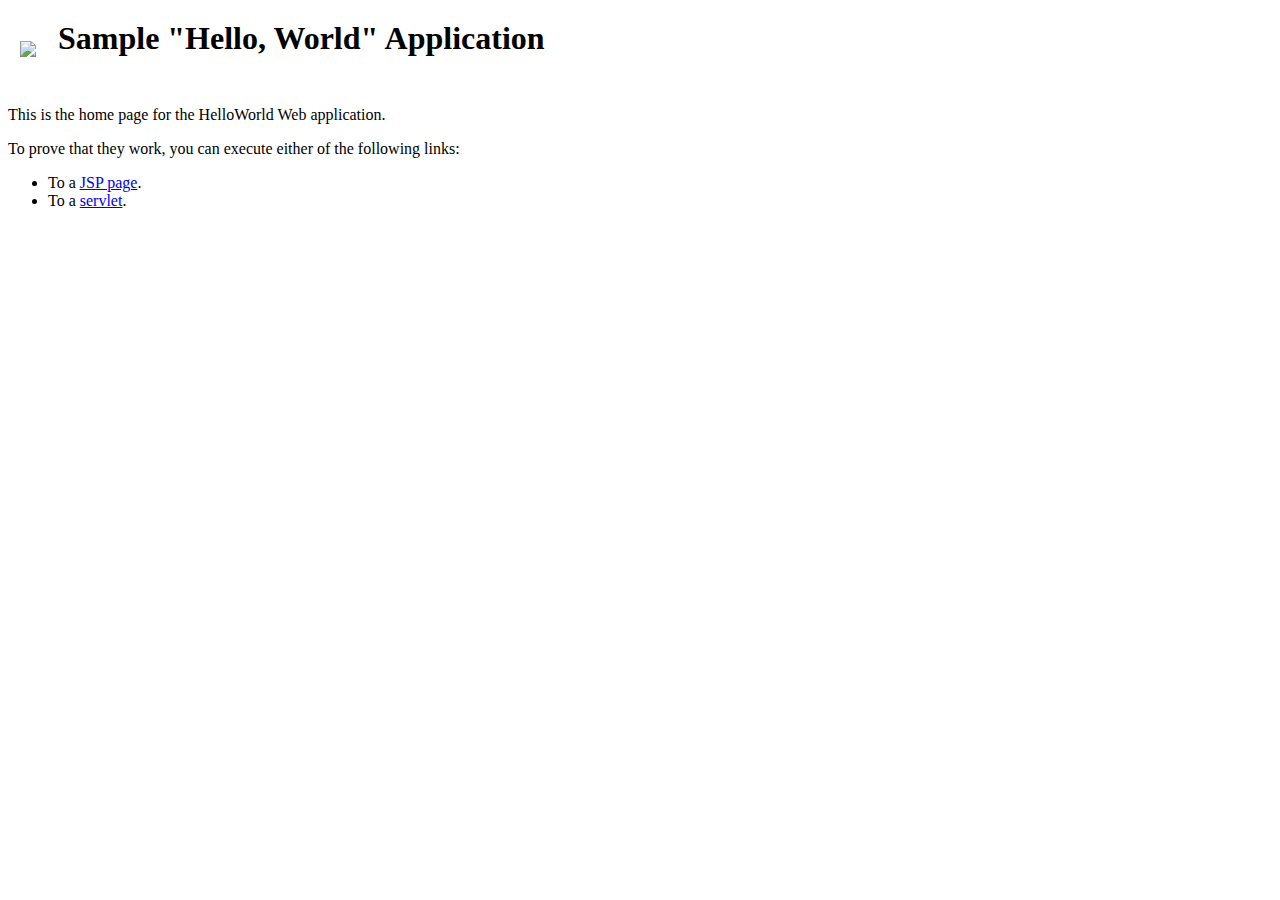
==== index.html @ a48a2fe5 "dd" ====
<html>
  <head>
      <title>Sample "Hello, World" Application</title>
        </head>
	  <body bgcolor=white>

	      <table border="0" cellpadding="10">
	            <tr>
		            <td>
			              <img src="images/springsource.png">
				              </td>
					              <td>
						                <h1>Sample "Hello, World" Application</h1>
								        </td>
									      </tr>
									          </table>

										      <p>This is the home page for the HelloWorld Web application. </p>
										          <p>To prove that they work, you can execute either of the following links:
											      <ul>
											            <li>To a <a href="hello.jsp">JSP page</a>.
												          <li>To a <a href="hello">servlet</a>.
													      </ul>

													        </body>
														</html>
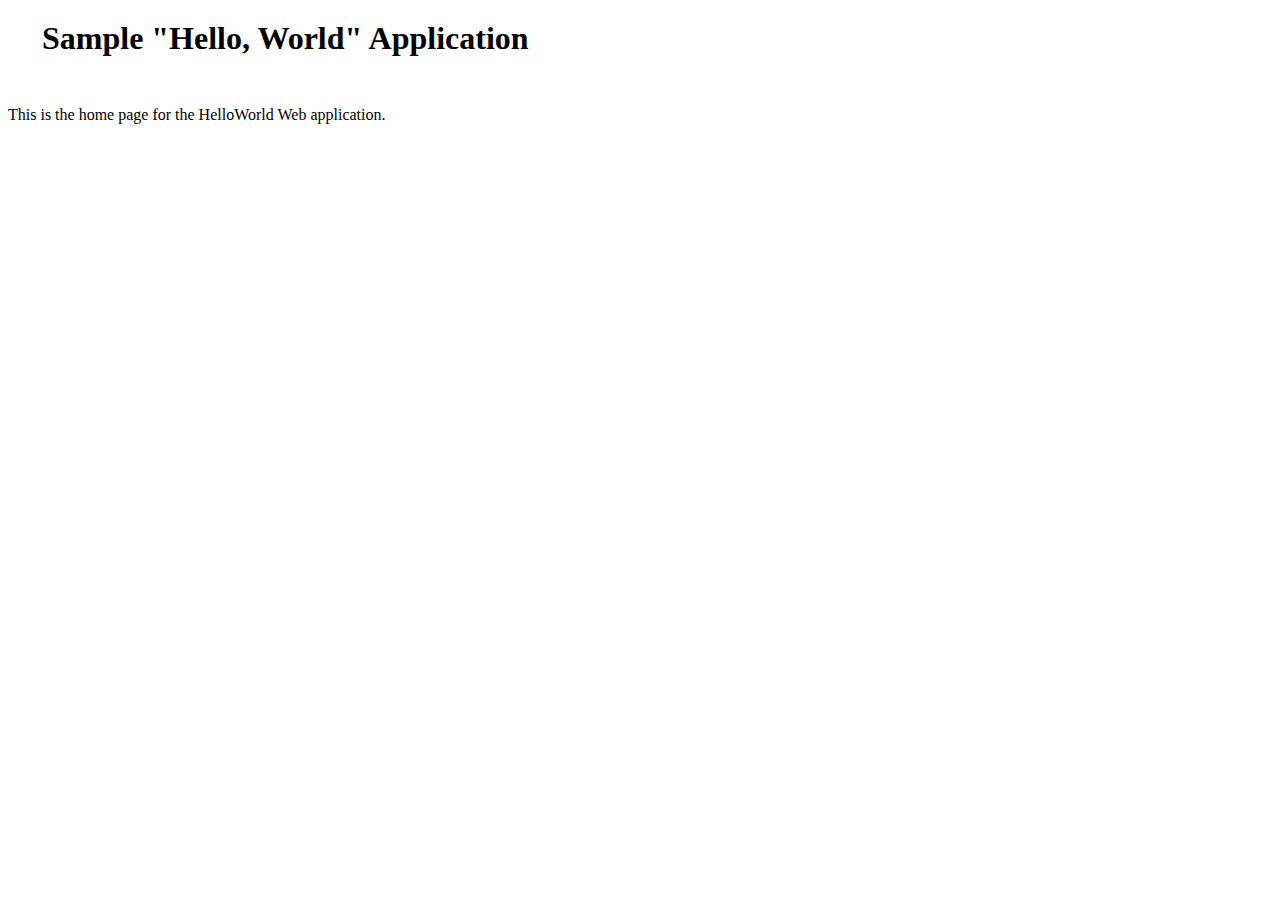
==== commit bfbb1f35: "Update index.html" ====
--- a/index.html
+++ b/index.html
@@ -3,11 +3,9 @@
       <title>Sample "Hello, World" Application</title>
         </head>
 	  <body bgcolor=white>
-
 	      <table border="0" cellpadding="10">
 	            <tr>
 		            <td>
-			              <img src="images/springsource.png">
 				              </td>
 					              <td>
 						                <h1>Sample "Hello, World" Application</h1>
@@ -16,11 +14,6 @@
 									          </table>
 
 										      <p>This is the home page for the HelloWorld Web application. </p>
-										          <p>To prove that they work, you can execute either of the following links:
-											      <ul>
-											            <li>To a <a href="hello.jsp">JSP page</a>.
-												          <li>To a <a href="hello">servlet</a>.
-													      </ul>
-
+		
 													        </body>
 														</html>
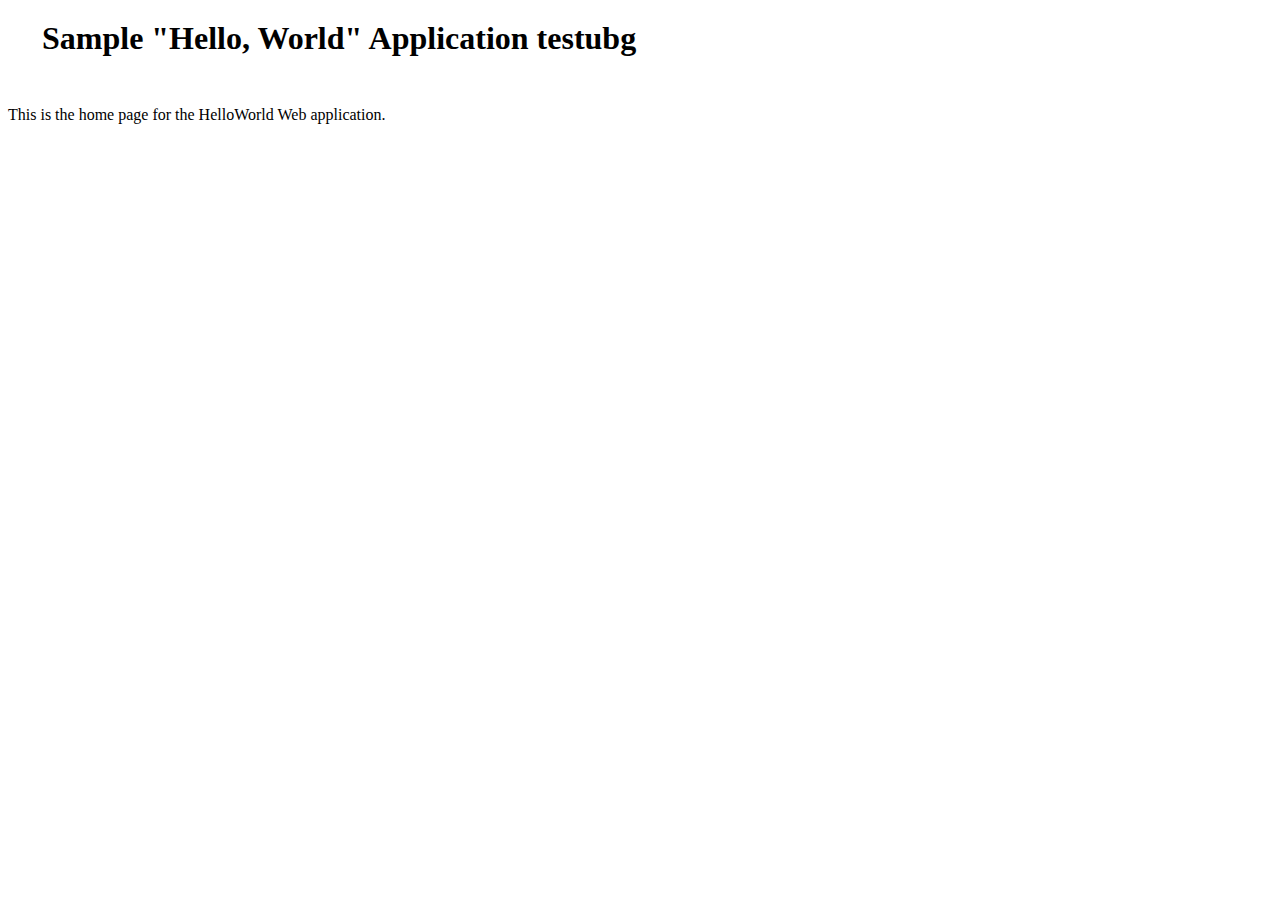
==== commit 8561f2d4: "Update index.html" ====
--- a/index.html
+++ b/index.html
@@ -8,7 +8,7 @@
 		            <td>
 				              </td>
 					              <td>
-						                <h1>Sample "Hello, World" Application</h1>
+						                <h1>Sample "Hello, World" Application  testubg</h1>
 								        </td>
 									      </tr>
 									          </table>
